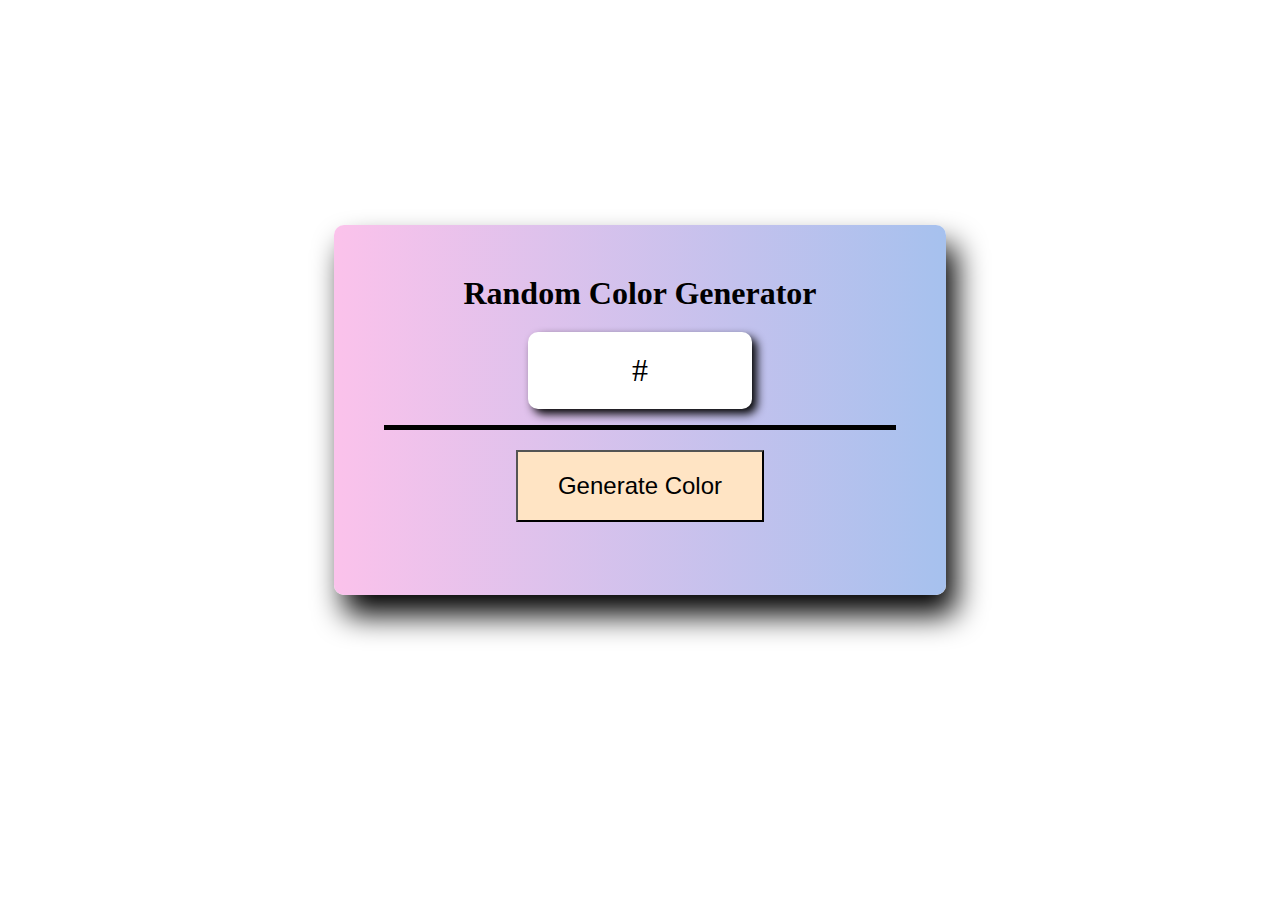
==== Hex Color Generator/index.html @ 1fd867e7 "Created structure and styled it. Added Readme doc." ====
<!DOCTYPE html>
<html lang="en">
  <head>
    <meta charset="UTF-8" />
    <meta http-equiv="X-UA-Compatible" content="IE=edge" />
    <meta name="viewport" content="width=device-width, initial-scale=1.0" />
    <title>Hex Generator</title>
    <link rel="stylesheet" href="style.css" />
  </head>
  <body>
    <div class="container">
      <h1>Random Color Generator</h1>
      <p class="hex">#</p>
      <div class="line">
        <button class="generate">Generate Color</button>
      </div>
    </div>
  </body>
</html>
---- Hex Color Generator/style.css ----
*,
*::before,
*::after {
    padding: 0;
    margin: 0;
}


.container {
    height: 30vh;
    width: 40vw;
    padding: 50px;
    display: block;
    text-align: center;
    margin: 25vh auto;
    box-shadow: 10px 20px 30px black;
    background-image: linear-gradient(to right, #fbc2eb 0%, #a6c1ee 100%);
    border-radius: 10px;
}
.line {
    border-top: 5px solid black;
}
h1 {
    font-size: 2rem;
    margin-bottom: 20px;
}

p {
    font-size: 2rem;
    background-color:#fff;
    padding: 20px 0px;
    width: 14rem;
    margin-bottom: 20px;
    margin: 1rem auto;
    border-radius: 10px;
    box-shadow: 5px 5px 10px black;
}

button {
    background-color: bisque;
    padding: 20px 40px;
    font-size: 1.5rem;
    margin-top: 20px;
}
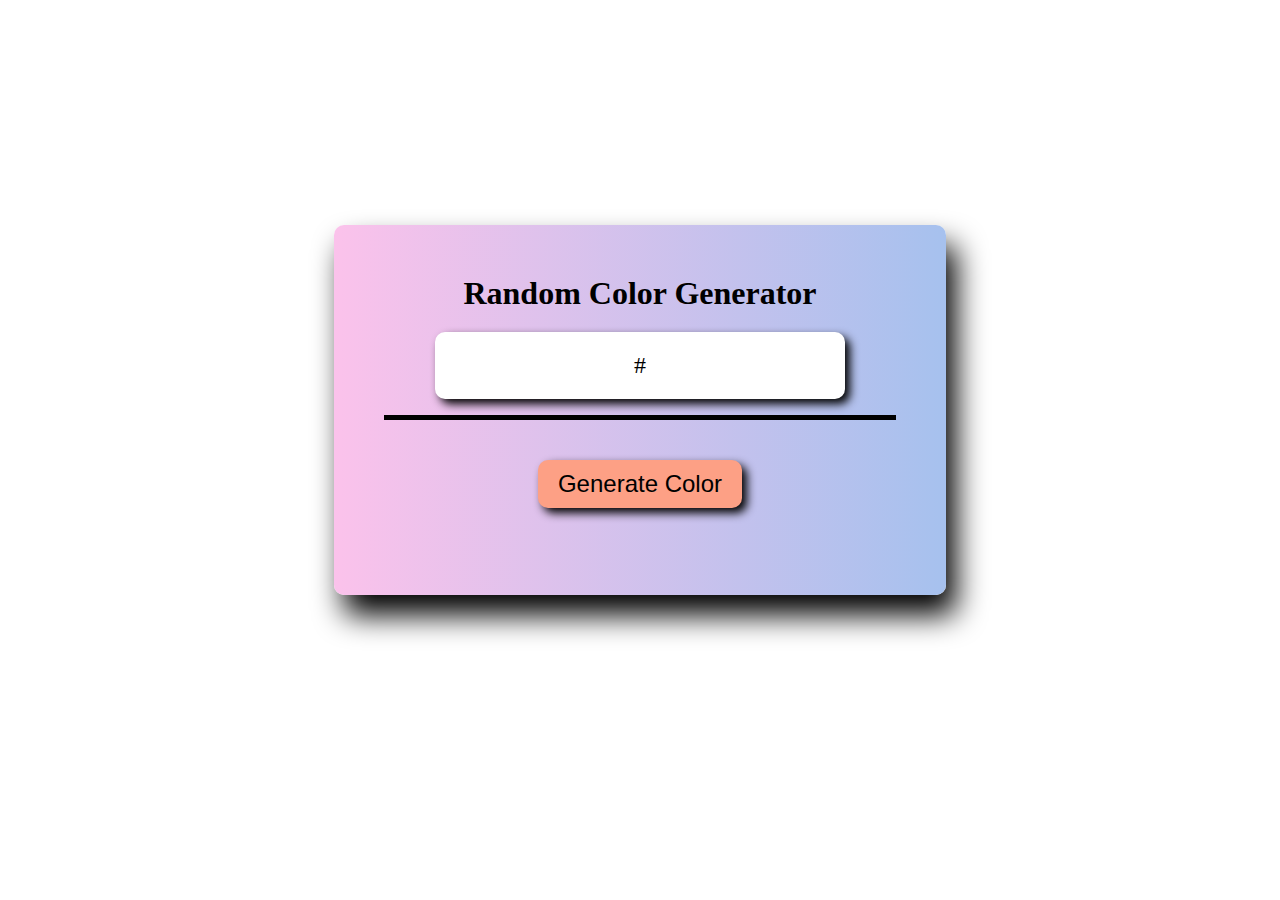
==== commit 94332ae7: "Added Random Hex color generator using JS" ====
--- a/Hex Color Generator/index.html
+++ b/Hex Color Generator/index.html
@@ -15,5 +15,7 @@
         <button class="generate">Generate Color</button>
       </div>
     </div>
+
+    <script src="app.js"></script>
   </body>
 </html>
--- a/Hex Color Generator/style.css
+++ b/Hex Color Generator/style.css
@@ -26,10 +26,10 @@
 }
 
 p {
-    font-size: 2rem;
+    font-size: 1.5rem;
     background-color:#fff;
     padding: 20px 0px;
-    width: 14rem;
+    width: 80%;
     margin-bottom: 20px;
     margin: 1rem auto;
     border-radius: 10px;
@@ -37,8 +37,23 @@
 }
 
 button {
-    background-color: bisque;
-    padding: 20px 40px;
+    background-color: #fda085;
+    padding: 10px 20px;
     font-size: 1.5rem;
-    margin-top: 20px;
+    margin-top: 40px;
+    border-radius: 10px;
+    border: none;
+    cursor: pointer;
+    transition: .5s;
+    box-shadow: 5px 5px 10px black;
+}
+
+button:hover {
+    background-color: #96e6a1 ;
+    
+    box-shadow: 8px 8px 16px black;
+}
+
+button:active {
+    box-shadow: 2px 2px 4px black;
 }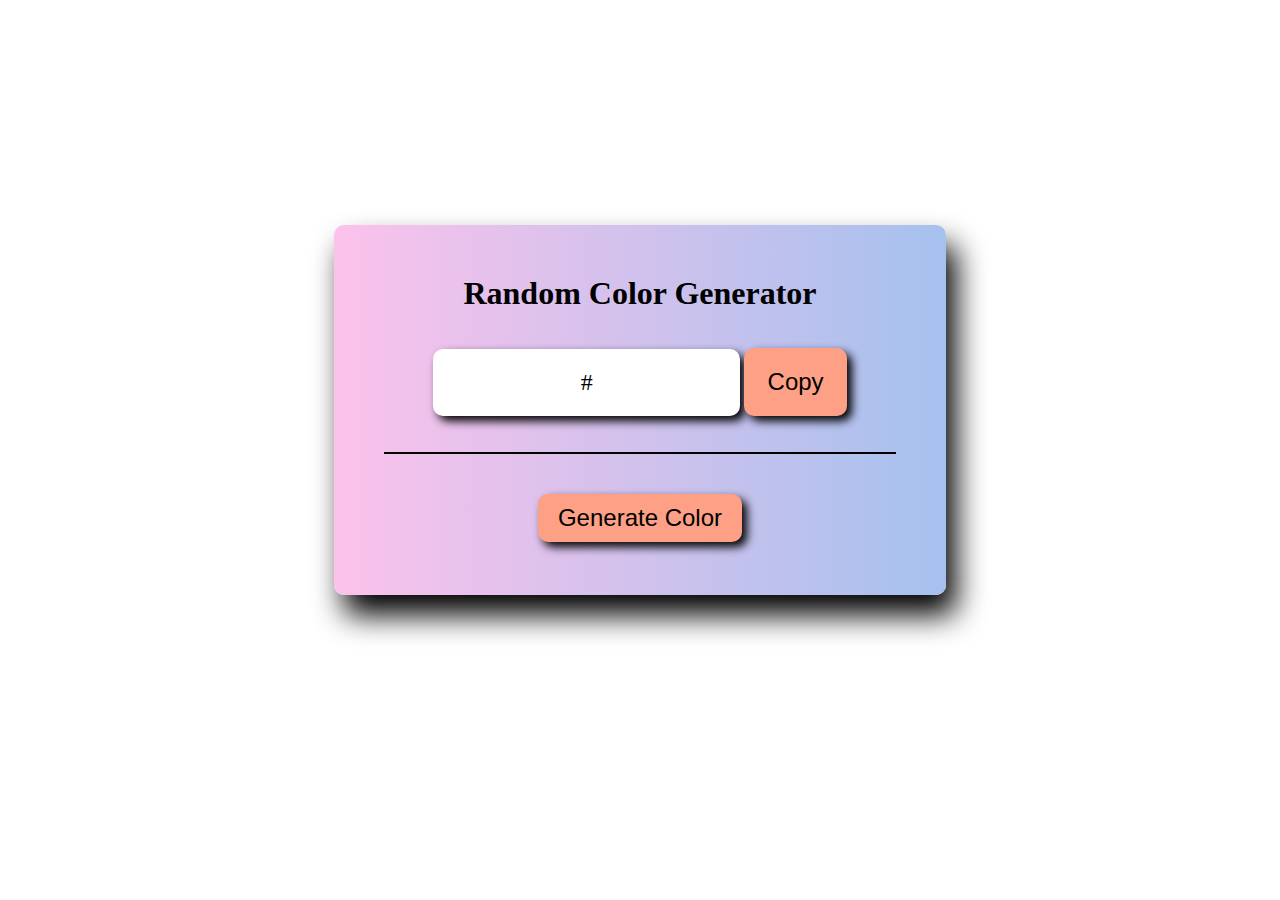
==== commit dced92ff: "Added click to copy method" ====
--- a/Hex Color Generator/index.html
+++ b/Hex Color Generator/index.html
@@ -11,6 +11,7 @@
     <div class="container">
       <h1>Random Color Generator</h1>
       <p class="hex">#</p>
+      <button class="copy">Copy</button>
       <div class="line">
         <button class="generate">Generate Color</button>
       </div>
--- a/Hex Color Generator/style.css
+++ b/Hex Color Generator/style.css
@@ -5,6 +5,9 @@
     margin: 0;
 }
 
+body {
+    overflow: hidden;
+}
 
 .container {
     height: 30vh;
@@ -18,7 +21,8 @@
     border-radius: 10px;
 }
 .line {
-    border-top: 5px solid black;
+    margin-top: 20px;
+    border-top: 2px solid black;
 }
 h1 {
     font-size: 2rem;
@@ -26,10 +30,11 @@
 }
 
 p {
+    display: inline-block;
     font-size: 1.5rem;
     background-color:#fff;
     padding: 20px 0px;
-    width: 80%;
+    width: 60%;
     margin-bottom: 20px;
     margin: 1rem auto;
     border-radius: 10px;
@@ -56,4 +61,14 @@
 
 button:active {
     box-shadow: 2px 2px 4px black;
+}
+
+.copy {
+    display: inline-block;
+    font-size: 1.5rem;
+    padding: 20px 0px;
+    width: 20%;
+    margin-bottom: 20px;
+    margin: 1rem auto;
+    border-radius: 10px;
 }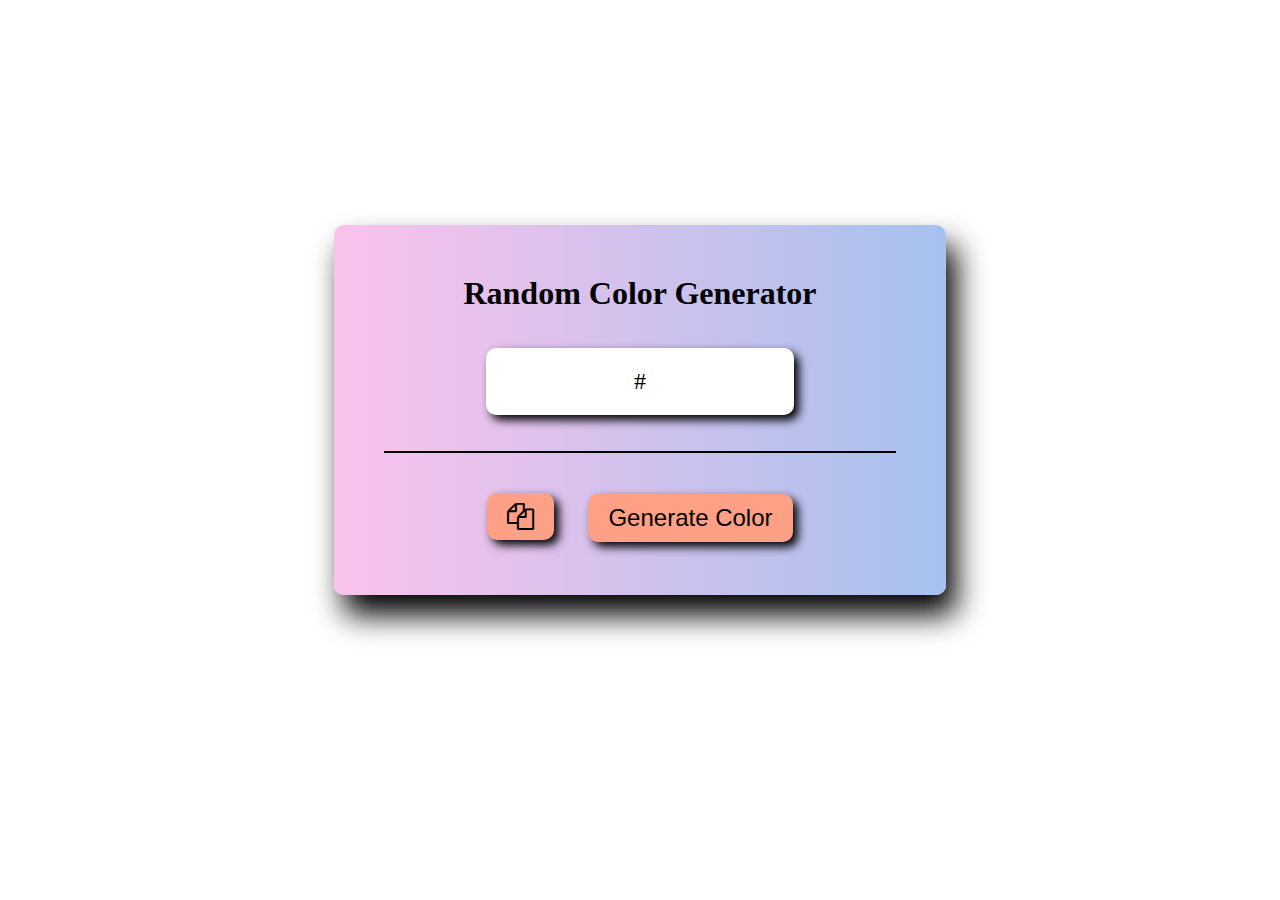
==== commit ac83e992: "Added copy icon and did minimal css color changes. Also updated readme with the new learnings" ====
--- a/Hex Color Generator/index.html
+++ b/Hex Color Generator/index.html
@@ -5,14 +5,18 @@
     <meta http-equiv="X-UA-Compatible" content="IE=edge" />
     <meta name="viewport" content="width=device-width, initial-scale=1.0" />
     <title>Hex Generator</title>
+    <link
+      rel="stylesheet"
+      href="https://cdnjs.cloudflare.com/ajax/libs/font-awesome/4.7.0/css/font-awesome.min.css"
+    />
     <link rel="stylesheet" href="style.css" />
   </head>
   <body>
     <div class="container">
       <h1>Random Color Generator</h1>
       <p class="hex">#</p>
-      <button class="copy">Copy</button>
       <div class="line">
+        <button class="fa fa-copy"></button>
         <button class="generate">Generate Color</button>
       </div>
     </div>
--- a/Hex Color Generator/style.css
+++ b/Hex Color Generator/style.css
@@ -53,6 +53,10 @@
     box-shadow: 5px 5px 10px black;
 }
 
+button:first-child{
+    margin-right: 30px;
+}
+
 button:hover {
     background-color: #96e6a1 ;
     
@@ -63,12 +67,6 @@
     box-shadow: 2px 2px 4px black;
 }
 
-.copy {
-    display: inline-block;
-    font-size: 1.5rem;
-    padding: 20px 0px;
-    width: 20%;
-    margin-bottom: 20px;
-    margin: 1rem auto;
-    border-radius: 10px;
+.fa-copy {
+    font-size: 1.7rem;
 }